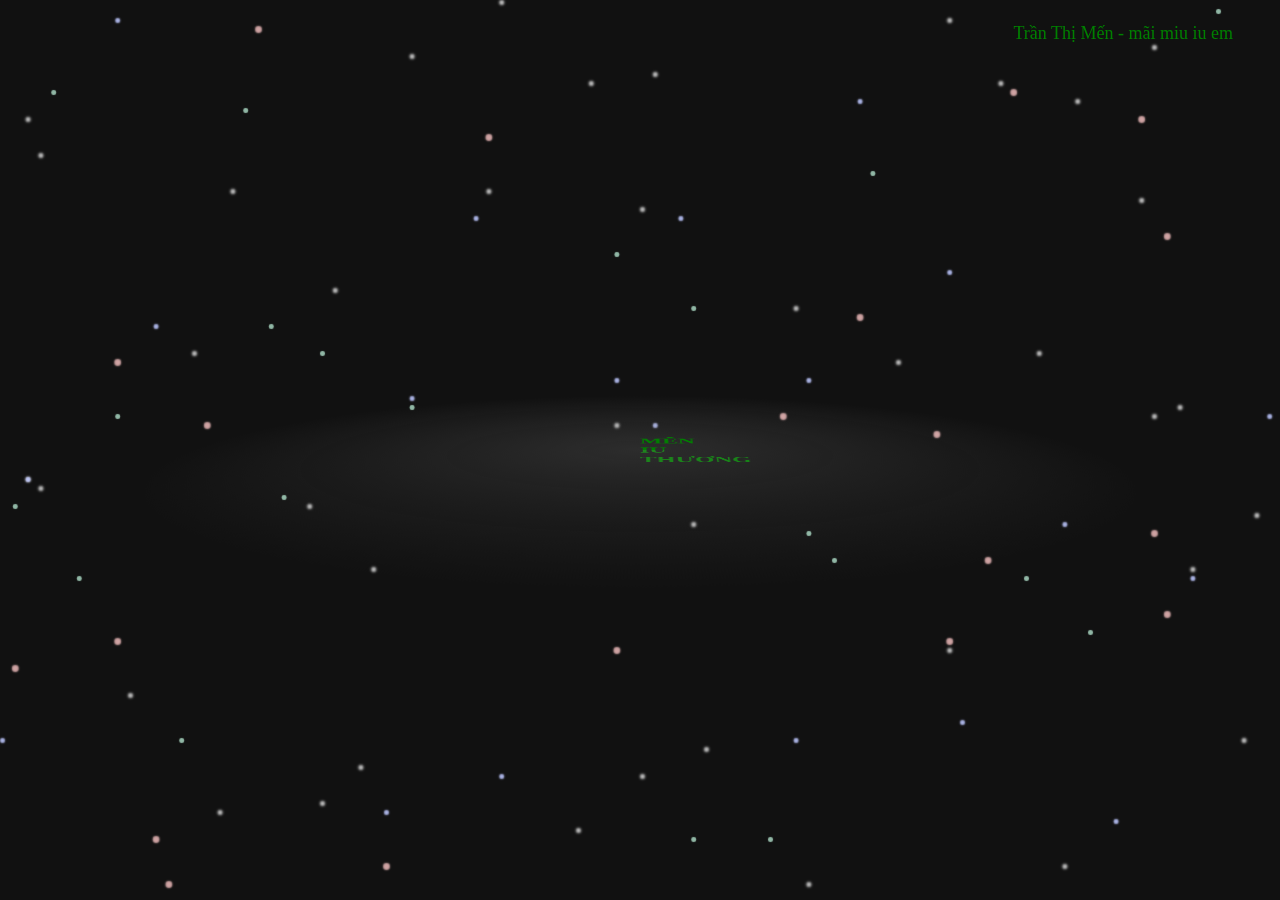
==== index.html @ 92cf451f "first commit" ====
<!DOCTYPE html>
<html lang="en">

<head>
    <meta charset="UTF-8">
    <meta name="viewport" content="width=device-width, initial-scale=1.0">

    <title>mến iu </title>
    <meta http-equiv="X-UA-Compatible" content="ie=edge">
    <!-- <link type="text/css" href="./public/css/style.css" rel="stylesheet" /> -->
    <link type="text/css" href="./public/css/index.css" rel="stylesheet" />
    <!-- <link type="text/css" href="./public/css/fontawesome.min.css" rel="stylesheet" /> -->
    <link rel="stylesheet" href="https://cdnjs.cloudflare.com/ajax/libs/font-awesome/4.7.0/css/font-awesome.min.css">
    <link href='https://fonts.googleapis.com/css?family=Josefin+Sans' rel='stylesheet' type='text/css'>
    <link rel="stylesheet" href="https://use.fontawesome.com/releases/v5.6.3/css/all.css" integrity="sha384-UHRtZLI+pbxtHCWp1t77Bi1L4ZtiqrqD80Kn4Z8NTSRyMA2Fd33n5dQ8lWUE00s/" crossorigin="anonymous">    <script src="./public/js/jquery.min.js" type="text/javascript"></script>

<body>
 
  <div style="position: absolute;width: 100%;top: 5px">         
      <marquee width="100%" behavior="alternate" >  
          <span style="font-size:30px;color:green;    display: block;
          width: 200px;
          text-align: center;"><i class="fas fa-dove" ></i></span><br>
         <span style="color: green;margin-top: 3px;font-size: 18px">Trần Thị Mến - mãi miu iu em</span> 
      </marquee>
      
  </div>
    <div id="drag-container">
        <div id="spin-container">
         
          <!-- Đổi <div> (theo video) thành <img> để dễ dàng thêm, sửa, xoá các hình -->
          <!-- Muốn thêm ảnh thì chỉ cần thêm tag <img> hoặc <video> -->
            <img src="./public/images/men1.jpg" />
            <img src="./public/images/men2.jpg" />
            <img src="./public/images/men3.jpg" />
            <img src="./public/images/men4.jpg" />
            <img src="./public/images/men5.jpg" />
            <img src="./public/images/men6.jpg" />
            <img src="./public/images/men7.jpg" />
            <img src="./public/images/men8.jpg" />
            <img src="./public/images/men9.jpg" />
            <img src="./public/images/men10.jpg" />
          <!-- Ví dụ thêm ảnh chứa link -->
          <!-- <a target="_blank" href="https://images.pexels.com/photos/139829/pexels-photo-139829.jpeg">
            <img src="https://images.pexels.com/photos/139829/pexels-photo-139829.jpeg?auto=compress&cs=tinysrgb&dpr=1&w=500" alt="">
          </a> -->
      
      
          <!-- Ví dụ thêm video  -->
          <!-- <video controls autoplay="autoplay" loop>
            <source src="https://player.vimeo.com/external/322244668.sd.mp4?s=338c48ac2dfcb1d4c0689968b5baf94eee6ca0c1&profile_id=165&oauth2_token_id=57447761" type="video/mp4">
          </video> -->
      
          <!-- Dòng chữ ở giữa vòng xoay -->
         <h2> MẾN IU THƯƠNG </h2>   
         </div>
        <div id="ground"></div>
      </div>
      <embed src="./public/studio/silence.mp3" type="audio/mpeg" autostart="true" hidden="true">
        <audio id="player" autoplay loop>
            <source src="./public/studio/Reality.mp3" type="audio/mpeg">
        </audio>
      
    <!-- <div class="name">Đào Bùi Thu Hương</div>
    <embed src="./public/studio/silence.mp3" type="audio/mpeg" autostart="true" hidden="true">
        <audio id="player" autoplay loop>
            <source src="./public/studio/1.mp3" type="audio/mpeg">
        </audio> -->

   <div id="music-container"></div>
    
  
    <script type="text/javascript" src="./public/js/index.js"></script>
</body>
</head>
</html>
---- public/css/index.css ----
* {
    margin: 0;
    padding: 0;
  }
  
  html,
  body {
    height: 100%;
  }
  
  body {
    overflow: hidden;
    display: flex;
    background: #111;
    perspective: 1000px;
    transform-style: preserve-3d;
  }
  
  #drag-container, #spin-container {
    position: relative;
    display: flex;
    margin: auto;
    transform-style: preserve-3d;
    transform: rotateX(-10deg);
  }
  
  #drag-container img, #drag-container video {
    transform-style: preserve-3d;
    position: absolute;
    left: 0;
    top: 0;
    width: 100%;
    height: 100%;
    line-height: 200px;
    font-size: 50px;
    text-align: center;
    box-shadow: 0 0 8px #fff;
    -webkit-box-reflect: below 10px linear-gradient(transparent, transparent, #0005);
  }
  
  #drag-container img:hover, #drag-container video:hover {
    box-shadow: 0 0 15px #fffd;
    -webkit-box-reflect: below 10px linear-gradient(transparent, transparent, #0007);
  }
  
  #drag-container h2 {

    position: absolute;
    top: 100%;
    left: 50%;
    transform: translate(-50%,-50%) rotateX(90deg);
    color: green;
    width: 180%;
    word-break: keep-all;

  }
  
  #ground {
    width: 900px;
    height: 900px;
    position: absolute;
    top: 100%;
    left: 50%;
    transform: translate(-50%,-50%) rotateX(90deg);
    background: -webkit-radial-gradient(center center, farthest-side , #9993, transparent);
  }
  
  #music-container {
    position: absolute;
    top: 0;
    left: 0;
    display: none;
  }
  
  #carousel-container {
    width: 100%;
    height: 100%;
  }
  
  @keyframes spin {
    from{
      transform: rotateY(0deg);
    } to{
      transform: rotateY(360deg);
    }
  }
  @keyframes spinRevert {
    from{
      transform: rotateY(360deg);
    } to{
      transform: rotateY(0deg);
    }
  }
  html::before,
html::after,
body::before,
body::after {
  content: "";
  position: absolute;
  top: 0;
  left: 0;
  display: block;
  width: .5vmin;
  height: .5vmin;
  border-radius: 50%;
  color: transparent;
}

html::before {
  box-shadow: 93vw 63vh .3vmin rgba(255,255,255,.8),
              3vw 17vh .3vmin rgba(255,255,255,.8),
              28vw 85vh .3vmin rgba(255,255,255,.8),
              97vw 82vh .3vmin rgba(255,255,255,.8),
              55vw 83vh .3vmin rgba(255,255,255,.8),
              74vw 72vh .3vmin rgba(255,255,255,.8),
              84vw 11vh .3vmin rgba(255,255,255,.8),
              32vw 6vh .3vmin rgba(255,255,255,.8),
              45vw 92vh .3vmin rgba(255,255,255,.8),
              98vw 57vh .3vmin rgba(255,255,255,.8),
              63vw 98vh .3vmin rgba(255,255,255,.8),
              90vw 46vh .3vmin rgba(255,255,255,.8),
              50vw 86vh .3vmin rgba(255,255,255,.8),
              38vw 21vh .3vmin rgba(255,255,255,.8),
              74vw 2vh .3vmin rgba(255,255,255,.8),
              89vw 22vh .3vmin rgba(255,255,255,.8),
              39vw 0vh .3vmin rgba(255,255,255,.8),
              25vw 89vh .3vmin rgba(255,255,255,.8),
              54vw 58vh .3vmin rgba(255,255,255,.8),
              81vw 39vh .3vmin rgba(255,255,255,.8),
              51vw 8vh .3vmin rgba(255,255,255,.8),
              24vw 56vh .3vmin rgba(255,255,255,.8),
              50vw 23vh .3vmin rgba(255,255,255,.8),
              62vw 34vh .3vmin rgba(255,255,255,.8),
              10vw 77vh .3vmin rgba(255,255,255,.8),
              92vw 45vh .3vmin rgba(255,255,255,.8),
              70vw 40vh .3vmin rgba(255,255,255,.8),
              2vw 53vh .3vmin rgba(255,255,255,.8),
              3vw 54vh .3vmin rgba(255,255,255,.8),
              18vw 21vh .3vmin rgba(255,255,255,.8),
              48vw 47vh .3vmin rgba(255,255,255,.8),
              83vw 96vh .3vmin rgba(255,255,255,.8),
              26vw 32vh .3vmin rgba(255,255,255,.8),
              46vw 9vh .3vmin rgba(255,255,255,.8),
              2vw 13vh .3vmin rgba(255,255,255,.8),
              29vw 63vh .3vmin rgba(255,255,255,.8),
              17vw 90vh .3vmin rgba(255,255,255,.8),
              78vw 9vh .3vmin rgba(255,255,255,.8),
              15vw 39vh .3vmin rgba(255,255,255,.8),
              90vw 5vh .3vmin rgba(255,255,255,.8);
}

html::after { 
  box-shadow: 67vw 35vh .2vmin .1vmin rgba(255,200,200,.8),
              89vw 13vh .2vmin .1vmin rgba(255,200,200,.8),
              77vw 62vh .2vmin .1vmin rgba(255,200,200,.8),
              1vw 74vh .2vmin .1vmin rgba(255,200,200,.8),
              38vw 15vh .2vmin .1vmin rgba(255,200,200,.8),
              79vw 10vh .2vmin .1vmin rgba(255,200,200,.8),
              16vw 47vh .2vmin .1vmin rgba(255,200,200,.8),
              74vw 71vh .2vmin .1vmin rgba(255,200,200,.8),
              30vw 96vh .2vmin .1vmin rgba(255,200,200,.8),
              13vw 98vh .2vmin .1vmin rgba(255,200,200,.8),
              9vw 40vh .2vmin .1vmin rgba(255,200,200,.8),
              9vw 71vh .2vmin .1vmin rgba(255,200,200,.8),
              12vw 93vh .2vmin .1vmin rgba(255,200,200,.8),
              91vw 26vh .2vmin .1vmin rgba(255,200,200,.8),
              73vw 48vh .2vmin .1vmin rgba(255,200,200,.8),
              61vw 46vh .2vmin .1vmin rgba(255,200,200,.8),
              20vw 3vh .2vmin .1vmin rgba(255,200,200,.8),
              90vw 59vh .2vmin .1vmin rgba(255,200,200,.8),
              48vw 72vh .2vmin .1vmin rgba(255,200,200,.8),
              91vw 68vh .2vmin .1vmin rgba(255,200,200,.8);
}

body::before {
  box-shadow: 30vw 90vh .2vmin rgba(190,200,255,.9),
              93vw 64vh .2vmin rgba(190,200,255,.9),
              75vw 80vh .2vmin rgba(190,200,255,.9),
              37vw 24vh .2vmin rgba(190,200,255,.9),
              83vw 58vh .2vmin rgba(190,200,255,.9),
              12vw 36vh .2vmin rgba(190,200,255,.9),
              62vw 82vh .2vmin rgba(190,200,255,.9),
              87vw 91vh .2vmin rgba(190,200,255,.9),
              9vw 2vh .2vmin rgba(190,200,255,.9),
              99vw 46vh .2vmin rgba(190,200,255,.9),
              39vw 86vh .2vmin rgba(190,200,255,.9),
              48vw 42vh .2vmin rgba(190,200,255,.9),
              53vw 24vh .2vmin rgba(190,200,255,.9),
              63vw 42vh .2vmin rgba(190,200,255,.9),
              2vw 53vh .2vmin rgba(190,200,255,.9),
              67vw 11vh .2vmin rgba(190,200,255,.9),
              32vw 44vh .2vmin rgba(190,200,255,.9),
              0vw 82vh .2vmin rgba(190,200,255,.9),
              51vw 47vh .2vmin rgba(190,200,255,.9),
              74vw 30vh .2vmin rgba(190,200,255,.9);
}

body::after {
  box-shadow: 80vw 64vh .1vmin rgba(200,255,230,.7),
              32vw 45vh .1vmin rgba(200,255,230,.7),
              65vw 62vh .1vmin rgba(200,255,230,.7),
              22vw 55vh .1vmin rgba(200,255,230,.7),
              68vw 19vh .1vmin rgba(200,255,230,.7),
              54vw 34vh .1vmin rgba(200,255,230,.7),
              1vw 56vh .1vmin rgba(200,255,230,.7),
              95vw 1vh .1vmin rgba(200,255,230,.7),
              60vw 93vh .1vmin rgba(200,255,230,.7),
              14vw 82vh .1vmin rgba(200,255,230,.7),
              6vw 64vh .1vmin rgba(200,255,230,.7),
              19vw 12vh .1vmin rgba(200,255,230,.7),
              25vw 39vh .1vmin rgba(200,255,230,.7),
              21vw 36vh .1vmin rgba(200,255,230,.7),
              4vw 10vh .1vmin rgba(200,255,230,.7),
              85vw 70vh .1vmin rgba(200,255,230,.7),
              54vw 93vh .1vmin rgba(200,255,230,.7),
              9vw 46vh .1vmin rgba(200,255,230,.7),
              63vw 59vh .1vmin rgba(200,255,230,.7),
              48vw 28vh .1vmin rgba(200,255,230,.7);
}
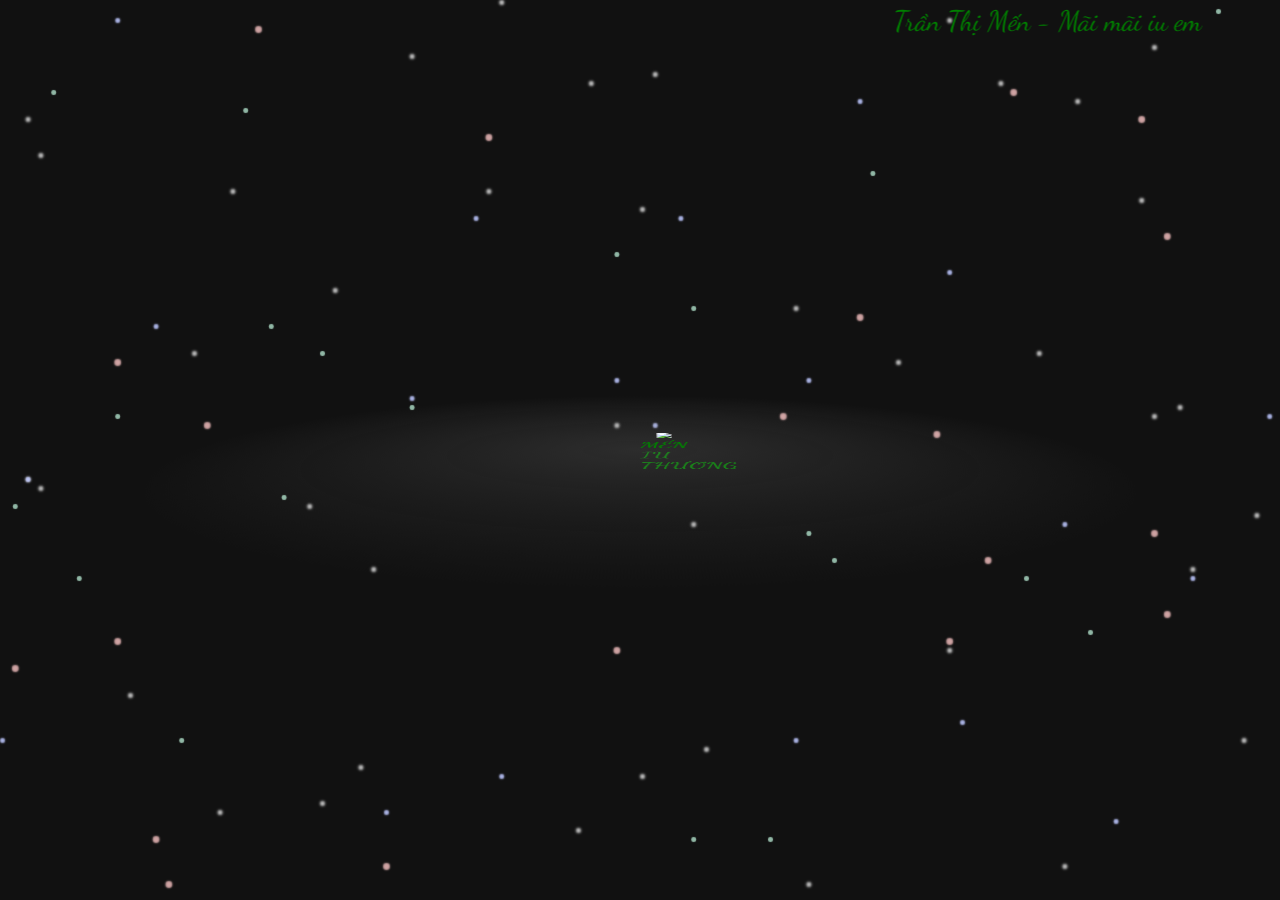
==== commit 7f370e91: "adđ index" ====
--- a/index.html
+++ b/index.html
@@ -12,16 +12,17 @@
     <!-- <link type="text/css" href="./public/css/fontawesome.min.css" rel="stylesheet" /> -->
     <link rel="stylesheet" href="https://cdnjs.cloudflare.com/ajax/libs/font-awesome/4.7.0/css/font-awesome.min.css">
     <link href='https://fonts.googleapis.com/css?family=Josefin+Sans' rel='stylesheet' type='text/css'>
+    <link href="https://fonts.googleapis.com/css?family=Dancing+Script&display=swap" rel="stylesheet">
     <link rel="stylesheet" href="https://use.fontawesome.com/releases/v5.6.3/css/all.css" integrity="sha384-UHRtZLI+pbxtHCWp1t77Bi1L4ZtiqrqD80Kn4Z8NTSRyMA2Fd33n5dQ8lWUE00s/" crossorigin="anonymous">    <script src="./public/js/jquery.min.js" type="text/javascript"></script>
-
 <body>
  
   <div style="position: absolute;width: 100%;top: 5px">         
       <marquee width="100%" behavior="alternate" >  
-          <span style="font-size:30px;color:green;    display: block;
+          <span style="font-size:30px;    display: block;
           width: 200px;
-          text-align: center;"><i class="fas fa-dove" ></i></span><br>
-         <span style="color: green;margin-top: 3px;font-size: 18px">Trần Thị Mến - mãi miu iu em</span> 
+          text-align: center;margin-bottom: -19px" class="bird"><i class="fas fa-dove" ></i></span><br>
+         <span style="color: green;margin-top: 3px;font-size: 28px;font-family: 'Dancing Script', cursive;
+         ">Trần Thị Mến - Mãi mãi iu em</span> 
       </marquee>
       
   </div>
@@ -30,16 +31,16 @@
          
           <!-- Đổi <div> (theo video) thành <img> để dễ dàng thêm, sửa, xoá các hình -->
           <!-- Muốn thêm ảnh thì chỉ cần thêm tag <img> hoặc <video> -->
-            <img src="./public/images/men1.jpg" />
-            <img src="./public/images/men2.jpg" />
-            <img src="./public/images/men3.jpg" />
-            <img src="./public/images/men4.jpg" />
-            <img src="./public/images/men5.jpg" />
-            <img src="./public/images/men6.jpg" />
-            <img src="./public/images/men7.jpg" />
-            <img src="./public/images/men8.jpg" />
-            <img src="./public/images/men9.jpg" />
-            <img src="./public/images/men10.jpg" />
+            <img class="img"  src="./public/images/men1.jpg" />
+            <img class="img" src="./public/images/men2.jpg" />
+            <img class="img" src="./public/images/men3.jpg" />
+            <img class="img" src="./public/images/men4.jpg" />
+            <img class="img" src="./public/images/men5.jpg" />
+            <img class="img" src="./public/images/men6.jpg" />
+            <img class="img" src="./public/images/men7.jpg" />
+            <img class="img" src="./public/images/men8.jpg" />
+            <img class="img" src="./public/images/men9.jpg" />
+            <img class="img" src="./public/images/men10.jpg" />
           <!-- Ví dụ thêm ảnh chứa link -->
           <!-- <a target="_blank" href="https://images.pexels.com/photos/139829/pexels-photo-139829.jpeg">
             <img src="https://images.pexels.com/photos/139829/pexels-photo-139829.jpeg?auto=compress&cs=tinysrgb&dpr=1&w=500" alt="">
@@ -52,7 +53,8 @@
           </video> -->
       
           <!-- Dòng chữ ở giữa vòng xoay -->
-         <h2> MẾN IU THƯƠNG </h2>   
+         <h2>  <img style="    margin-left: 17px;" src="https://j2team.github.io/demo/wedding-001/images/object_139-130x62.png">
+            <div>MẾN IU THƯƠNG </div>  </h2>   
          </div>
         <div id="ground"></div>
       </div>
--- a/public/css/index.css
+++ b/public/css/index.css
@@ -24,7 +24,7 @@
     transform: rotateX(-10deg);
   }
   
-  #drag-container img, #drag-container video {
+  #drag-container img[src^="./"], #drag-container video {
     transform-style: preserve-3d;
     position: absolute;
     left: 0;
@@ -42,17 +42,53 @@
     box-shadow: 0 0 15px #fffd;
     -webkit-box-reflect: below 10px linear-gradient(transparent, transparent, #0007);
   }
-  
+  @media all and (max-width: 320px) {
+    #drag-container img, #drag-container video {
+      transform-style: preserve-3d;
+      position: absolute;
+      left: 0;
+      top: 0;
+      width: 50%;
+      height: 100%;
+      line-height: 100px;
+      font-size: 50px;
+      text-align: center;
+      box-shadow: 0 0 8px #fff;
+      -webkit-box-reflect: below 10px linear-gradient(transparent, transparent, #0005);
+    }
+    body{
+      padding: 0 20px;
+    }
+ }
+ @media all and (max-width: 480px) {
+  #drag-container img, #drag-container video {
+    transform-style: preserve-3d;
+    position: absolute;
+    left: 0;
+    top: 0;
+    width: 50%;
+    height: 100%;
+    line-height: 100px;
+    font-size: 50px;
+    text-align: center;
+    box-shadow: 0 0 8px #fff;
+    -webkit-box-reflect: below 10px linear-gradient(transparent, transparent, #0005);
+  }
+  body{
+    padding: 0 20px;
+
+  }
+}
   #drag-container h2 {
 
     position: absolute;
     top: 100%;
-    left: 50%;
+    left: 57%;
     transform: translate(-50%,-50%) rotateX(90deg);
     color: green;
     width: 180%;
     word-break: keep-all;
-
+    font-family: 'Dancing Script', cursive;
   }
   
   #ground {
@@ -64,6 +100,14 @@
     transform: translate(-50%,-50%) rotateX(90deg);
     background: -webkit-radial-gradient(center center, farthest-side , #9993, transparent);
   }
+  span.bird{
+    animation: move 1s infinite; 
+    color: green !important;
+  }
+  @keyframes move{
+    from{ margin-top: 0px;}
+    to{ margin-top: 10px;}
+}
   
   #music-container {
     position: absolute;
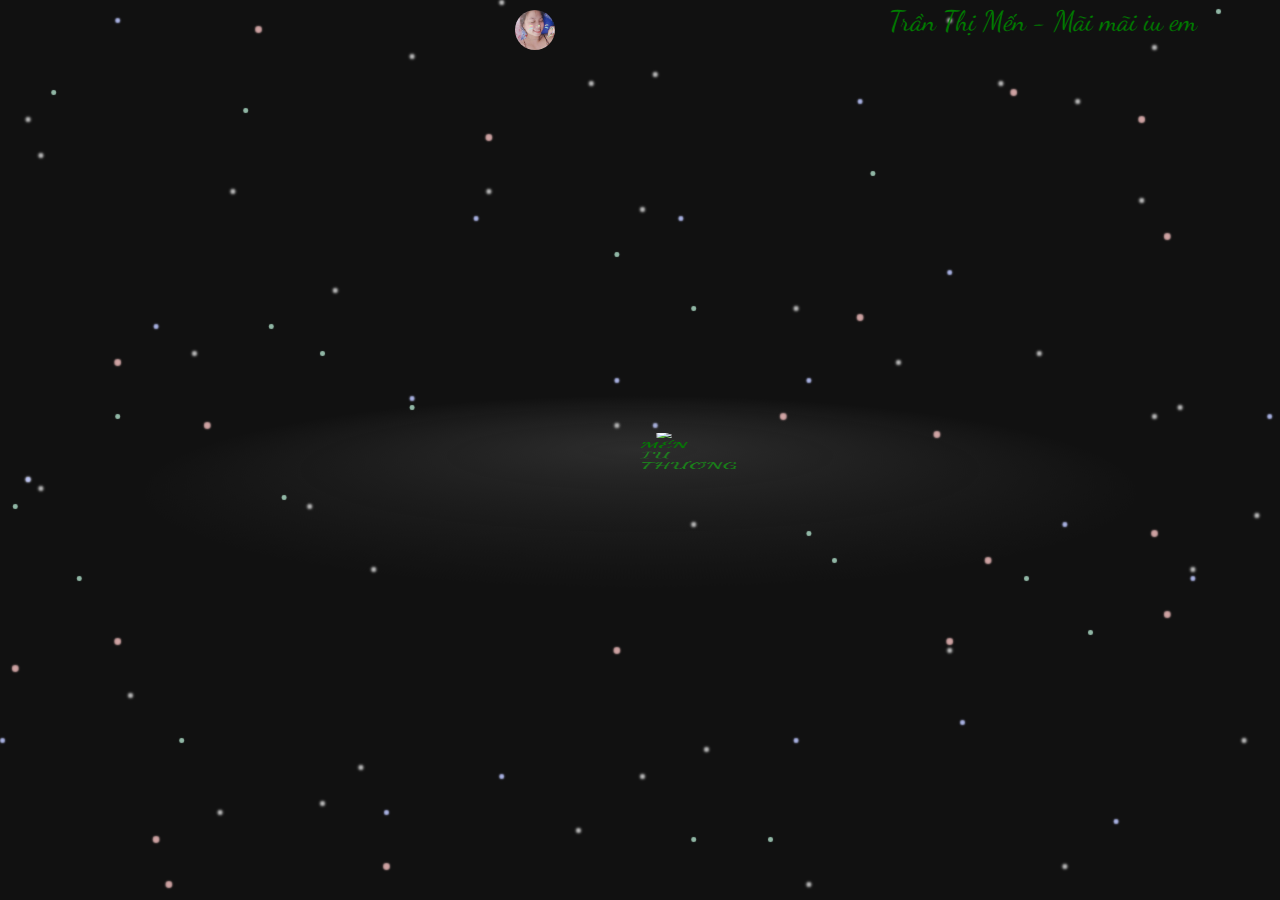
==== commit e14c4ff4: "add typerwriter effect" ====
--- a/index.html
+++ b/index.html
@@ -16,7 +16,7 @@
     <link rel="stylesheet" href="https://use.fontawesome.com/releases/v5.6.3/css/all.css" integrity="sha384-UHRtZLI+pbxtHCWp1t77Bi1L4ZtiqrqD80Kn4Z8NTSRyMA2Fd33n5dQ8lWUE00s/" crossorigin="anonymous">    <script src="./public/js/jquery.min.js" type="text/javascript"></script>
 <body>
  
-  <div style="position: absolute;width: 100%;top: 5px">         
+  <div style="position: absolute;width: 100%;top: 5px" class="header">         
       <marquee width="100%" behavior="alternate" >  
           <span style="font-size:30px;    display: block;
           width: 200px;
@@ -25,6 +25,17 @@
          ">Trần Thị Mến - Mãi mãi iu em</span> 
       </marquee>
       
+  </div>
+  <img  style="position: fixed;width: 40px;height: 40px;border-radius: 50%;margin-top: 10px;left: 515px" class="img"  src="./public/images/men7.jpg" />
+  <div class="typewrite" style="display: none">
+        &ensp;&ensp;&ensp;&ensp;&ensp;&ensp;&ensp;&ensp;&ensp;&ensp;&ensp;&ensp;&ensp;&ensp;&ensp;&ensp;&ensp;&ensp;&ensp;&ensp;&ensp;&ensp;&ensp;&ensp; Mến thân yêu....! <br/>
+    anh yêu em thương em rất nhiều dù bao nhiêu cố gắng của a gần như vô ích đến bây giờ!<i style="color: yellow" class="fas fa-sad-tear"></i> <br/>
+    cho dù phải mất bao lâu đi nữa a cũng sẽ cố gắng để có được tình yêu của em! <br/>
+    A tin rằng tình yêu của mình đủ lớn để thuyết phục em! <br/>
+    Anh yêu em vì anh yêu em chứ không phải vì em sẽ yêu anh! <br/>
+    Anh chờ đợi là chờ đợi ngày anh hết yêu em chứ không phải chờ đợi em sẽ yêu anh!</br>
+    &ensp;&ensp;&ensp;&ensp;&ensp;&ensp;&ensp;&ensp;&ensp;&ensp;&ensp;&ensp;&ensp;&ensp;&ensp;&ensp;&ensp;&ensp;Thành yêu mến <br/>
+
   </div>
     <div id="drag-container">
         <div id="spin-container">
--- a/public/css/index.css
+++ b/public/css/index.css
@@ -42,6 +42,22 @@
     box-shadow: 0 0 15px #fffd;
     -webkit-box-reflect: below 10px linear-gradient(transparent, transparent, #0007);
   }
+
+/* .typewrite{ font-size: 20px;position: relative; display: inline-block; width:200px; text-indent: -999em;} */
+.typewrite{ font-size: 30px;position: fixed;    
+  font-family: 'Dancing Script', cursive;
+  left: 200px;
+  top:10px;
+}
+.typing-cursor{ 
+   display: inline-block;
+    width: 8px; 
+    text-indent: -999em;
+     background: #ccc;
+  color: green !important;
+}
+
+
   @media all and (max-width: 320px) {
     #drag-container img, #drag-container video {
       transform-style: preserve-3d;
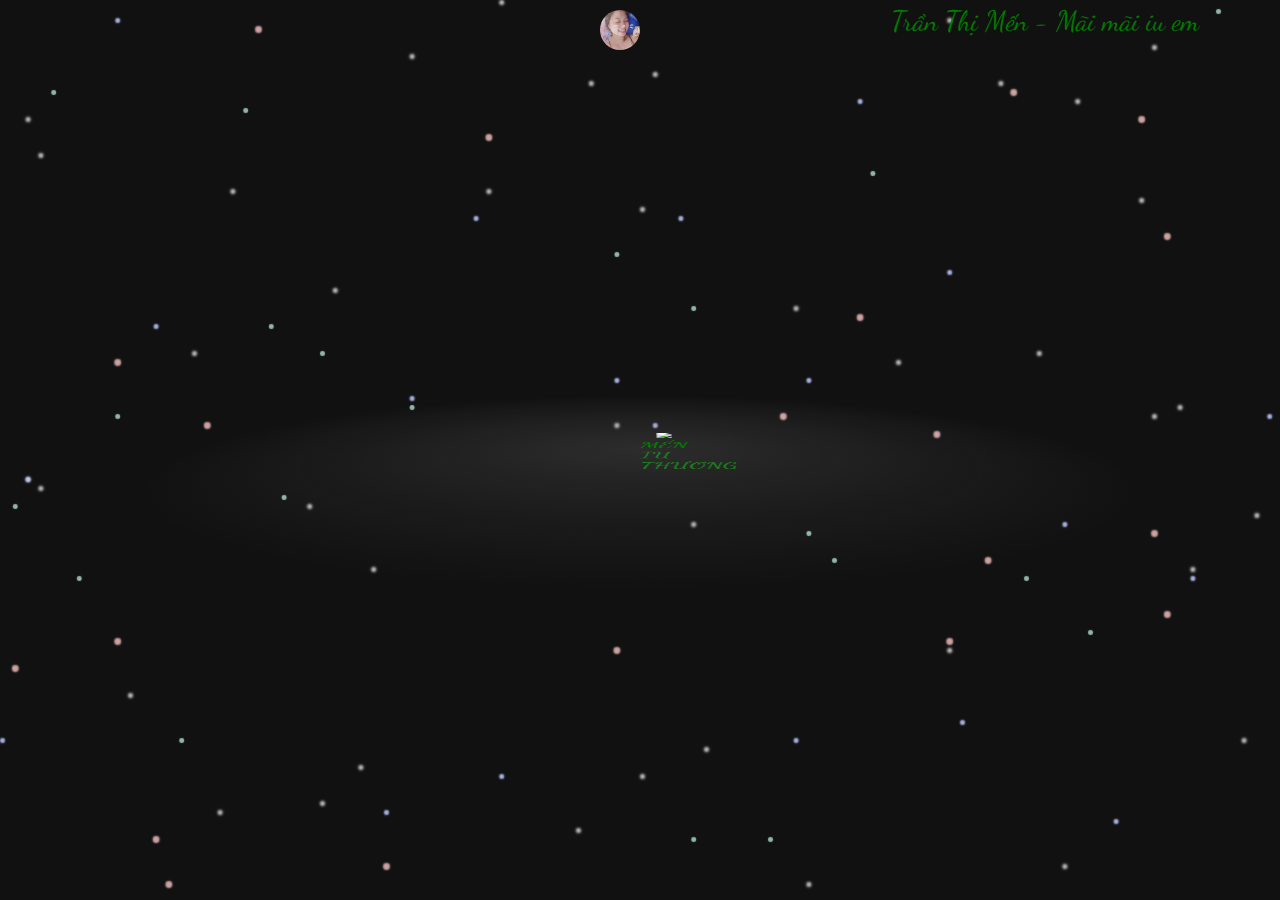
==== commit 80d4d464: "add effect typerwriter" ====
--- a/index.html
+++ b/index.html
@@ -26,18 +26,27 @@
       </marquee>
       
   </div>
-  <img  style="position: fixed;width: 40px;height: 40px;border-radius: 50%;margin-top: 10px;left: 515px" class="img"  src="./public/images/men7.jpg" />
+  <img  style="position: fixed;width: 40px;height: 40px;border-radius: 50%;margin-top: 10px;left: 600px" class="img"  src="./public/images/men7.jpg" />
   <div class="typewrite" style="display: none">
         &ensp;&ensp;&ensp;&ensp;&ensp;&ensp;&ensp;&ensp;&ensp;&ensp;&ensp;&ensp;&ensp;&ensp;&ensp;&ensp;&ensp;&ensp;&ensp;&ensp;&ensp;&ensp;&ensp;&ensp; Mến thân yêu....! <br/>
-    anh yêu em thương em rất nhiều dù bao nhiêu cố gắng của a gần như vô ích đến bây giờ!<i style="color: yellow" class="fas fa-sad-tear"></i> <br/>
-    cho dù phải mất bao lâu đi nữa a cũng sẽ cố gắng để có được tình yêu của em! <br/>
+    anh yêu em thương em rất nhiều dù bao nhiêu cố gắng của a gần như vô ích đến bây giờ <i style="color: yellow" class="fas fa-sad-tear"></i><i style="color: yellow" class="fas fa-sad-cry"></i> <br/>
+    cho dù phải mất bao lâu đi nữa a cũng sẽ cố gắng để có được tình yêu của em <i style="color: yellow" class="fas fa-frown"></i><i style="color: yellow" class="fas fa-sad-tear"></i>! <br/>
     A tin rằng tình yêu của mình đủ lớn để thuyết phục em! <br/>
-    Anh yêu em vì anh yêu em chứ không phải vì em sẽ yêu anh! <br/>
-    Anh chờ đợi là chờ đợi ngày anh hết yêu em chứ không phải chờ đợi em sẽ yêu anh!</br>
-    &ensp;&ensp;&ensp;&ensp;&ensp;&ensp;&ensp;&ensp;&ensp;&ensp;&ensp;&ensp;&ensp;&ensp;&ensp;&ensp;&ensp;&ensp;Thành yêu mến <br/>
+    Anh yêu em vì anh yêu em chứ không phải vì em sẽ yêu anh <i style="color: yellow" class="fas fa-grin-tears"></i>! <br/>
+    Anh chờ đợi là chờ đợi ngày anh hết yêu em chứ không phải chờ đợi em sẽ yêu anh <i style="color: yellow" class="far fa-grin-tongue-squint"></i>!</br>
+    &ensp;&ensp;&ensp;&ensp;&ensp;&ensp;&ensp;&ensp;&ensp;&ensp;&ensp;&ensp;&ensp;&ensp;&ensp;&ensp;&ensp;&ensp;Thành yêu mến<i style="color: red" class="fas fa-heart"></i> <br/>
 
   </div>
+<div class="danhchu" style="position:fixed;top: 25%;left: 35%;">
+        <h1>
+                <a href="" class="typewrited" data-period="2000" data-type='[ "Xin chào, tên tôi là mến.", "Tôi đến từ Hà Nam.", "Tôi là một cô gái xinh đẹp và cá tính.", "Tôi thông minh nhưng hơi lười học.","Thú vui của tôi là đi du lịch.","Tôi thích ngủ nướng cả ngày.","Nếu không phải đi học đi làm.","Mọi người gặp tôi đều thấy ấn tượng.","Nhất là với nụ cười toản nắng của tôi.","Tôi cũng có ước mơ.","trở thành bà chủ.","Nhưng trong tay lại éo có tiền hjhj.","Bỏ qua vấn đè tiền bạc sang một bên.","Tôi là người hiền lành biết yêu thương người khác.","Nhìn mặt tôi là bạn có thể thấy.","2 chữ tin tưởng trên mặt rồi haha.","Tôi có thằng đệ tên là Thành","Nó rất thương và quan tâm đến tôi.","Nhưng tôi ghét nó","Cũng không hẳn.","Nhiều lúc nó cũng làm được việc cho tôi.","Thôi chém gió vậy thôi.","chào các bạn..."]'>
+                  <span class="wrap"></span>
+                </a>
+        </h1>
+</div>
+ 
     <div id="drag-container">
+    
         <div id="spin-container">
          
           <!-- Đổi <div> (theo video) thành <img> để dễ dàng thêm, sửa, xoá các hình -->
--- a/public/css/index.css
+++ b/public/css/index.css
@@ -44,9 +44,9 @@
   }
 
 /* .typewrite{ font-size: 20px;position: relative; display: inline-block; width:200px; text-indent: -999em;} */
-.typewrite{ font-size: 30px;position: fixed;    
+.typewrite{ font-size: 35px;position: fixed;    
   font-family: 'Dancing Script', cursive;
-  left: 200px;
+  left: 240px;
   top:10px;
 }
 .typing-cursor{ 
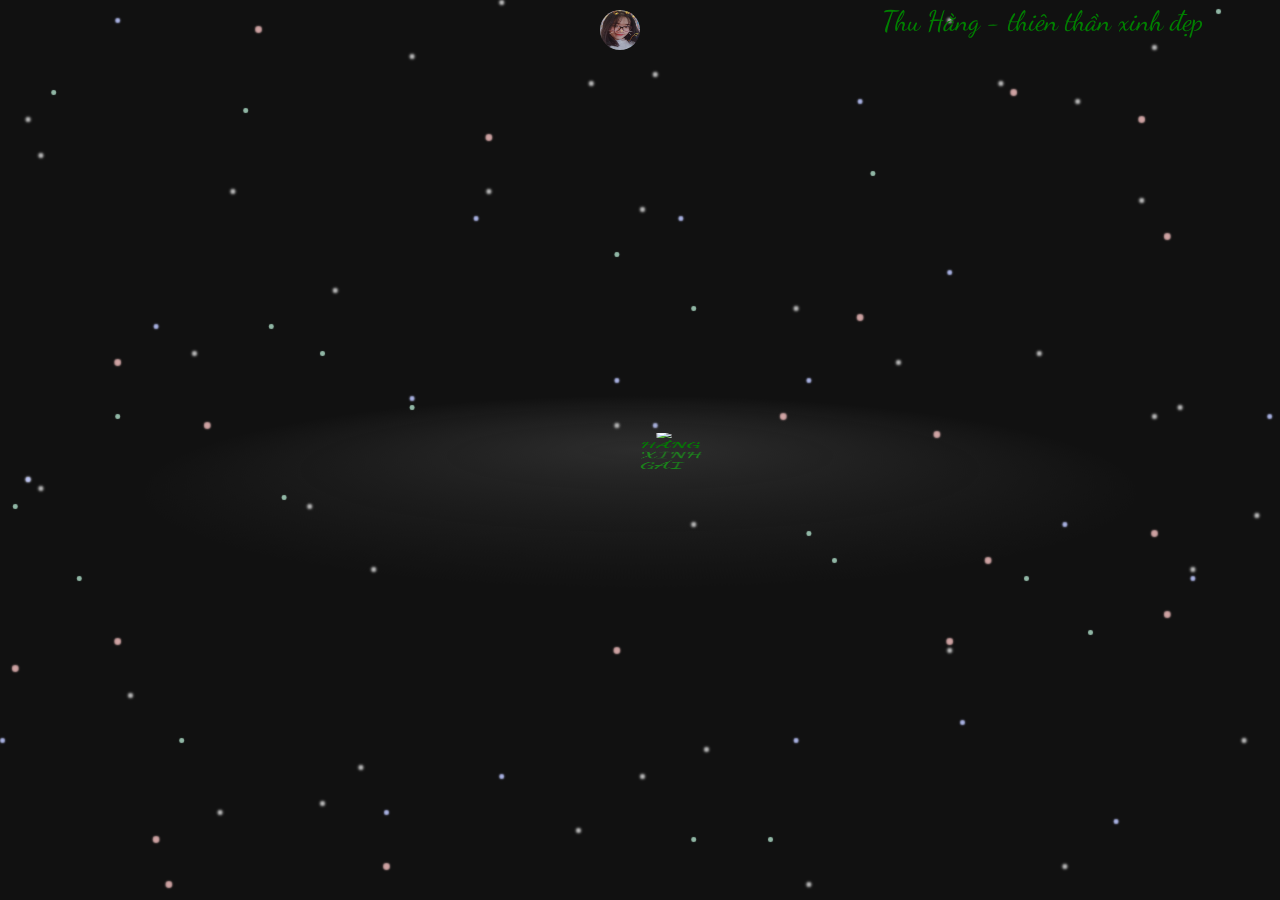
==== commit 72604979: "completed" ====
--- a/index.html
+++ b/index.html
@@ -14,7 +14,7 @@
     <link href='https://fonts.googleapis.com/css?family=Josefin+Sans' rel='stylesheet' type='text/css'>
     <link href="https://fonts.googleapis.com/css?family=Dancing+Script&display=swap" rel="stylesheet">
     <link rel="stylesheet" href="https://use.fontawesome.com/releases/v5.6.3/css/all.css" integrity="sha384-UHRtZLI+pbxtHCWp1t77Bi1L4ZtiqrqD80Kn4Z8NTSRyMA2Fd33n5dQ8lWUE00s/" crossorigin="anonymous">    <script src="./public/js/jquery.min.js" type="text/javascript"></script>
-<body>
+<body id="printJS-form">
  
   <div style="position: absolute;width: 100%;top: 5px" class="header">         
       <marquee width="100%" behavior="alternate" >  
@@ -22,24 +22,23 @@
           width: 200px;
           text-align: center;margin-bottom: -19px" class="bird"><i class="fas fa-dove" ></i></span><br>
          <span style="color: green;margin-top: 3px;font-size: 28px;font-family: 'Dancing Script', cursive;
-         ">Trần Thị Mến - Mãi mãi iu em</span> 
+         ">Thu Hằng - thiên thần xinh đẹp</span> 
       </marquee>
       
   </div>
-  <img  style="position: fixed;width: 40px;height: 40px;border-radius: 50%;margin-top: 10px;left: 600px" class="img"  src="./public/images/men7.jpg" />
+  <img  style="position: fixed;width: 40px;height: 40px;border-radius: 50%;margin-top: 10px;left: 600px" class="img"  src="./public/images/h.jpg" />
   <div class="typewrite" style="display: none">
-        &ensp;&ensp;&ensp;&ensp;&ensp;&ensp;&ensp;&ensp;&ensp;&ensp;&ensp;&ensp;&ensp;&ensp;&ensp;&ensp;&ensp;&ensp;&ensp;&ensp;&ensp;&ensp;&ensp;&ensp; Mến thân yêu....! <br/>
-    anh yêu em thương em rất nhiều dù bao nhiêu cố gắng của a gần như vô ích đến bây giờ <i style="color: yellow" class="fas fa-sad-tear"></i><i style="color: yellow" class="fas fa-sad-cry"></i> <br/>
-    cho dù phải mất bao lâu đi nữa a cũng sẽ cố gắng để có được tình yêu của em <i style="color: yellow" class="fas fa-frown"></i><i style="color: yellow" class="fas fa-sad-tear"></i>! <br/>
-    A tin rằng tình yêu của mình đủ lớn để thuyết phục em! <br/>
-    Anh yêu em vì anh yêu em chứ không phải vì em sẽ yêu anh <i style="color: yellow" class="fas fa-grin-tears"></i>! <br/>
-    Anh chờ đợi là chờ đợi ngày anh hết yêu em chứ không phải chờ đợi em sẽ yêu anh <i style="color: yellow" class="far fa-grin-tongue-squint"></i>!</br>
-    &ensp;&ensp;&ensp;&ensp;&ensp;&ensp;&ensp;&ensp;&ensp;&ensp;&ensp;&ensp;&ensp;&ensp;&ensp;&ensp;&ensp;&ensp;Thành yêu mến<i style="color: red" class="fas fa-heart"></i> <br/>
+        &ensp;&ensp;&ensp;&ensp;&ensp;&ensp;&ensp;&ensp;&ensp;&ensp;&ensp;&ensp;&ensp;&ensp;&ensp;&ensp;&ensp;&ensp;&ensp;&ensp;&ensp;&ensp;&ensp;&ensp; Hằng thân yêu....! <br/>
+    e là người con gái hiền lành giản dị lại dễ thương vô cùng <i style="color: yellow" class="fas fa-smile-wink"></i><i style="color: yellow" class="fas fa-sad-cry"></i> <br/>
+     A rất vui vì được trò chuyện quan tâm đến cô gái cởi mở chân thành như em<i style="color: yellow" class="fas fa-smile-beam"></i><i style="color: yellow" class="fas fa-smile"></i> <br/>
+     Mong rằng sau này chúng mình sẽ có mối quan hệ thật đẹp và ý nghĩa với nhau<i style="color: yellow" class="far fa-grin-tongue-squint"></i>!</br>
+     Đây là món quá nhỏ a tặng em tượng trưng cho tình cảm giản dị của a với em! <br/>
+     &ensp;&ensp;&ensp;&ensp;&ensp;&ensp;&ensp;&ensp;&ensp;&ensp;&ensp;&ensp;&ensp;&ensp;&ensp;&ensp;&ensp;&ensp;I love You &ensp;<i style="color: red" class="fas fa-heart"></i> <br/>
 
   </div>
-<div class="danhchu" style="position:fixed;top: 25%;left: 35%;">
+<div class="danhchu" style="position:fixed;top: 25%;left: 30%;">
         <h1>
-                <a href="" class="typewrited" data-period="2000" data-type='[ "Xin chào, tên tôi là mến.", "Tôi đến từ Hà Nam.", "Tôi là một cô gái xinh đẹp và cá tính.", "Tôi thông minh nhưng hơi lười học.","Thú vui của tôi là đi du lịch.","Tôi thích ngủ nướng cả ngày.","Nếu không phải đi học đi làm.","Mọi người gặp tôi đều thấy ấn tượng.","Nhất là với nụ cười toản nắng của tôi.","Tôi cũng có ước mơ.","trở thành bà chủ.","Nhưng trong tay lại éo có tiền hjhj.","Bỏ qua vấn đè tiền bạc sang một bên.","Tôi là người hiền lành biết yêu thương người khác.","Nhìn mặt tôi là bạn có thể thấy.","2 chữ tin tưởng trên mặt rồi haha.","Tôi có thằng đệ tên là Thành","Nó rất thương và quan tâm đến tôi.","Nhưng tôi ghét nó","Cũng không hẳn.","Nhiều lúc nó cũng làm được việc cho tôi.","Thôi chém gió vậy thôi.","chào các bạn..."]'>
+                <a href="" class="typewrited" data-period="2000" data-type='[ "Xin chào, mình tên là Thu Hằng 21 tuổi.", "một cô gái xinh đẹp đến từ Đông Anh Hà Nội.", "mình là một cô gái xinh đẹp và cá tính.", "không những vậy còn chăm ngoan học giỏi.","Sở thích của hằng là đi du lịch đi phượt.","ở những nơi bạt ngàn cúc họa mi lúc gió đông về","ngắm xen đá ở hồ gươm lúc rảnh","xinh gái tài năng tư duy đỉnh cao","có tố chất lãnh đạo là những thứ mà mình có","ahjhj....ahjhj....ahjhj....ahjhj...."]'>
                   <span class="wrap"></span>
                 </a>
         </h1>
@@ -51,16 +50,16 @@
          
           <!-- Đổi <div> (theo video) thành <img> để dễ dàng thêm, sửa, xoá các hình -->
           <!-- Muốn thêm ảnh thì chỉ cần thêm tag <img> hoặc <video> -->
-            <img class="img"  src="./public/images/men1.jpg" />
-            <img class="img" src="./public/images/men2.jpg" />
-            <img class="img" src="./public/images/men3.jpg" />
-            <img class="img" src="./public/images/men4.jpg" />
-            <img class="img" src="./public/images/men5.jpg" />
-            <img class="img" src="./public/images/men6.jpg" />
-            <img class="img" src="./public/images/men7.jpg" />
-            <img class="img" src="./public/images/men8.jpg" />
-            <img class="img" src="./public/images/men9.jpg" />
-            <img class="img" src="./public/images/men10.jpg" />
+            <img class="img"  src="./public/images/h1.jpg" />
+            <img class="img" src="./public/images/h.jpg" />
+            <img class="img" src="./public/images/h3.jpg" />
+            <img class="img" src="./public/images/h4.jpg" />
+            <img class="img" src="./public/images/h5.jpg" />
+            <img class="img" src="./public/images/h6.jpg" />
+            <img class="img" src="./public/images/h7.jpg" />
+            <img class="img" src="./public/images/h8.jpg" />
+            <img class="img" src="./public/images/h9.jpg" />
+            <img class="img" src="./public/images/h10.jpg" />
           <!-- Ví dụ thêm ảnh chứa link -->
           <!-- <a target="_blank" href="https://images.pexels.com/photos/139829/pexels-photo-139829.jpeg">
             <img src="https://images.pexels.com/photos/139829/pexels-photo-139829.jpeg?auto=compress&cs=tinysrgb&dpr=1&w=500" alt="">
@@ -74,7 +73,7 @@
       
           <!-- Dòng chữ ở giữa vòng xoay -->
          <h2>  <img style="    margin-left: 17px;" src="https://j2team.github.io/demo/wedding-001/images/object_139-130x62.png">
-            <div>MẾN IU THƯƠNG </div>  </h2>   
+            <div>HẰNG XINH GÁI </div>  </h2>   
          </div>
         <div id="ground"></div>
       </div>
